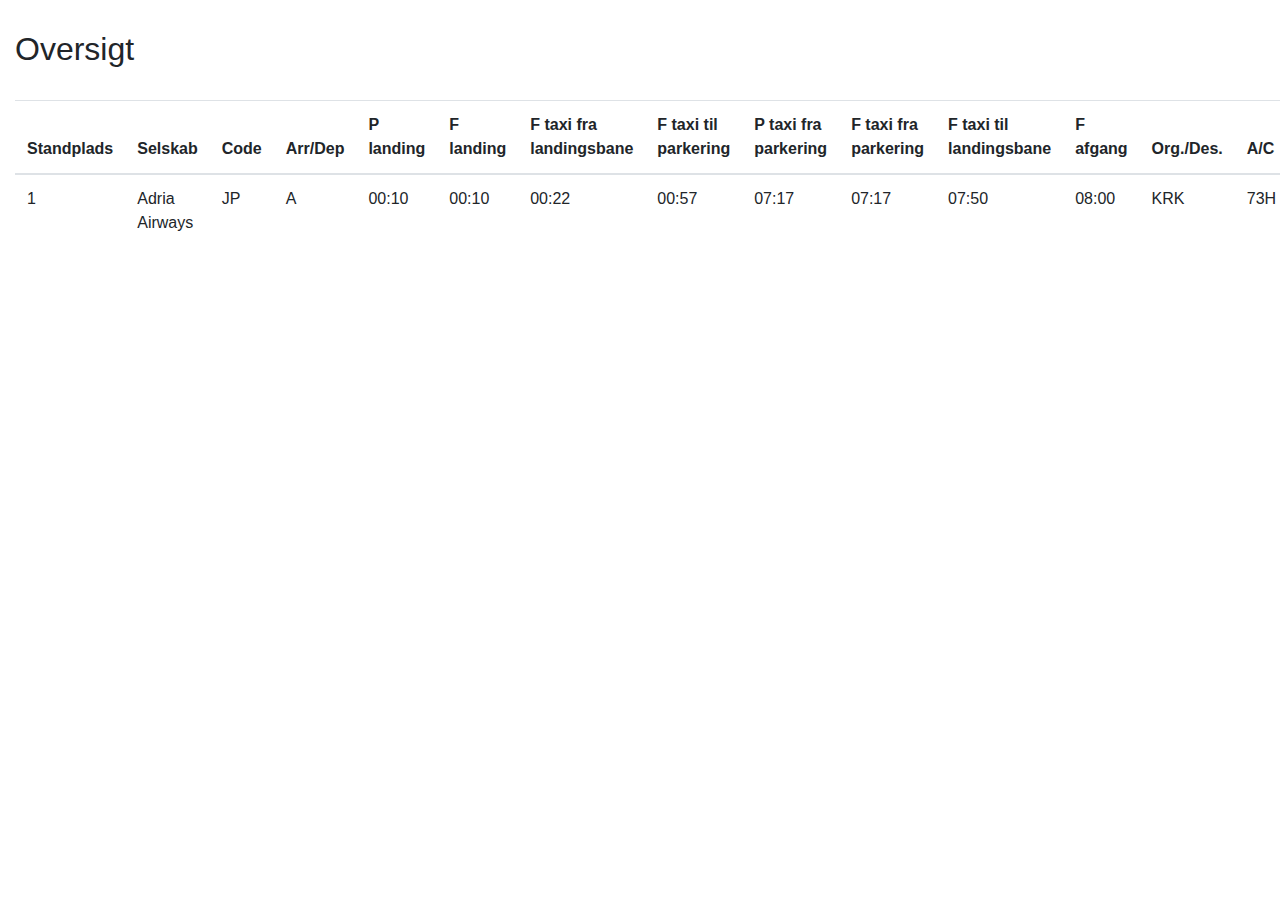
==== src/main/resources/templates/flyleder_jordkontrol_oversigt.html @ 40a6b1a4 "Ver 1.0" ====
<!DOCTYPE html>
<html lang="en" xmlns:th="http://www.w3.org/1999/xhtml">
<head>
    <title>Bootstrap 4 Website Example</title>
    <meta charset="utf-8">
    <meta name="viewport" content="width=device-width, initial-scale=1">
    <link rel="stylesheet" href="https://maxcdn.bootstrapcdn.com/bootstrap/4.4.1/css/bootstrap.min.css">
    <script src="https://ajax.googleapis.com/ajax/libs/jquery/3.4.1/jquery.min.js"></script>
    <script src="https://cdnjs.cloudflare.com/ajax/libs/popper.js/1.16.0/umd/popper.min.js"></script>
    <script src="https://maxcdn.bootstrapcdn.com/bootstrap/4.4.1/js/bootstrap.min.js"></script>
</head>
<body>

<div th:insert="fragments/top_menu"></div>

<div class="container-fluid" style="margin-top:30px">
    <h2>Oversigt</h2><br>
    <table class="table table-hover">
        <thead>
        <tr>
            <th scope="col">Standplads</th>
            <th scope="col">Selskab</th>
            <th scope="col">Code</th>
            <th scope="col">Arr/Dep</th>
            <th scope="col">P landing</th>
            <th scope="col">F landing</th>
            <th scope="col">F taxi fra landingsbane</th>
            <th scope="col">F taxi til parkering</th>
            <th scope="col">P taxi fra parkering</th>
            <th scope="col">F taxi fra parkering</th>
            <th scope="col">F taxi til landingsbane</th>
            <th scope="col">F afgang</th>
            <th scope="col">Org./Des.</th>
            <th scope="col">A/C</th>
            <th scope="col">Flystørrelse</th>
            <th scope="col">Handling</th>
            <th scope="col">Knapper</th>
        </tr>
        </thead>
        <tbody>
        <tr>
            <td>1</td>
            <td>Adria Airways</td>
            <td>JP</td>
            <td>A</td>
            <td>00:10</td>
            <td>00:10</td>
            <td>00:22</td>
            <td>00:57</td>
            <td>07:17</td>
            <td>07:17</td>
            <td>07:50</td>
            <td>08:00</td>
            <td>KRK</td>
            <td>73H</td>
            <td>mindre</td>
            <td>SGH</td>
            <td><a href="/ground_crew_aktiviteter_arrival">
                <button type="button" class="btn btn-secondary btn-sm">Knap</button>
            </a></td>
        </tr>
        </tbody>
    </table>
</div>

</body>
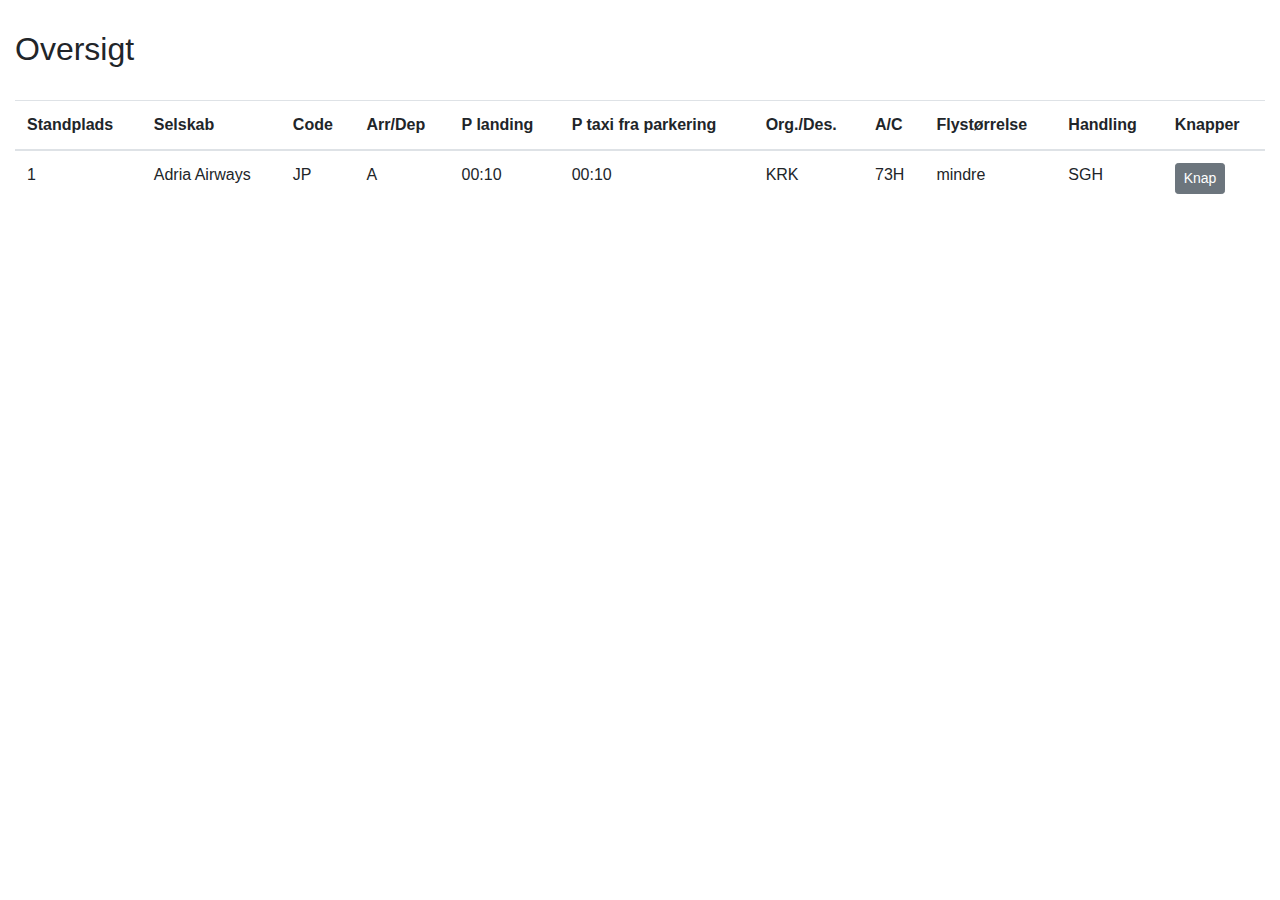
==== commit 3704fc8d: "jQuery kanpper" ====
--- a/src/main/resources/templates/flyleder_jordkontrol_oversigt.html
+++ b/src/main/resources/templates/flyleder_jordkontrol_oversigt.html
@@ -23,13 +23,7 @@
             <th scope="col">Code</th>
             <th scope="col">Arr/Dep</th>
             <th scope="col">P landing</th>
-            <th scope="col">F landing</th>
-            <th scope="col">F taxi fra landingsbane</th>
-            <th scope="col">F taxi til parkering</th>
             <th scope="col">P taxi fra parkering</th>
-            <th scope="col">F taxi fra parkering</th>
-            <th scope="col">F taxi til landingsbane</th>
-            <th scope="col">F afgang</th>
             <th scope="col">Org./Des.</th>
             <th scope="col">A/C</th>
             <th scope="col">Flystørrelse</th>
@@ -45,12 +39,6 @@
             <td>A</td>
             <td>00:10</td>
             <td>00:10</td>
-            <td>00:22</td>
-            <td>00:57</td>
-            <td>07:17</td>
-            <td>07:17</td>
-            <td>07:50</td>
-            <td>08:00</td>
             <td>KRK</td>
             <td>73H</td>
             <td>mindre</td>
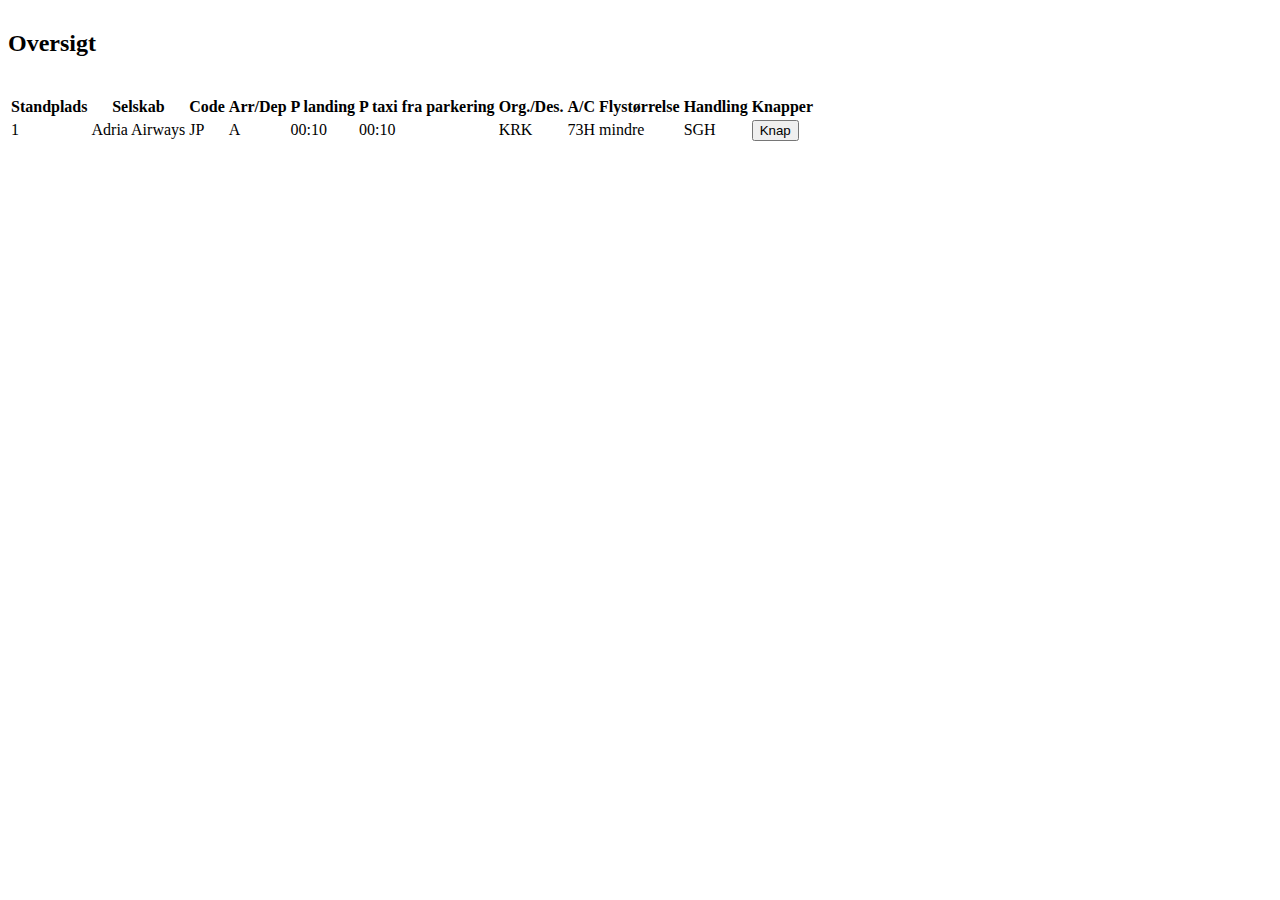
==== commit 4d0c51ab: "Refactor af headers" ====
--- a/src/main/resources/templates/flyleder_jordkontrol_oversigt.html
+++ b/src/main/resources/templates/flyleder_jordkontrol_oversigt.html
@@ -1,13 +1,8 @@
 <!DOCTYPE html>
 <html lang="en" xmlns:th="http://www.w3.org/1999/xhtml">
 <head>
-    <title>Bootstrap 4 Website Example</title>
-    <meta charset="utf-8">
-    <meta name="viewport" content="width=device-width, initial-scale=1">
-    <link rel="stylesheet" href="https://maxcdn.bootstrapcdn.com/bootstrap/4.4.1/css/bootstrap.min.css">
-    <script src="https://ajax.googleapis.com/ajax/libs/jquery/3.4.1/jquery.min.js"></script>
-    <script src="https://cdnjs.cloudflare.com/ajax/libs/popper.js/1.16.0/umd/popper.min.js"></script>
-    <script src="https://maxcdn.bootstrapcdn.com/bootstrap/4.4.1/js/bootstrap.min.js"></script>
+    <title>Flyleder Jordkontrol Oversigt</title>
+    <div th:insert="fragments/header"></div>
 </head>
 <body>
 
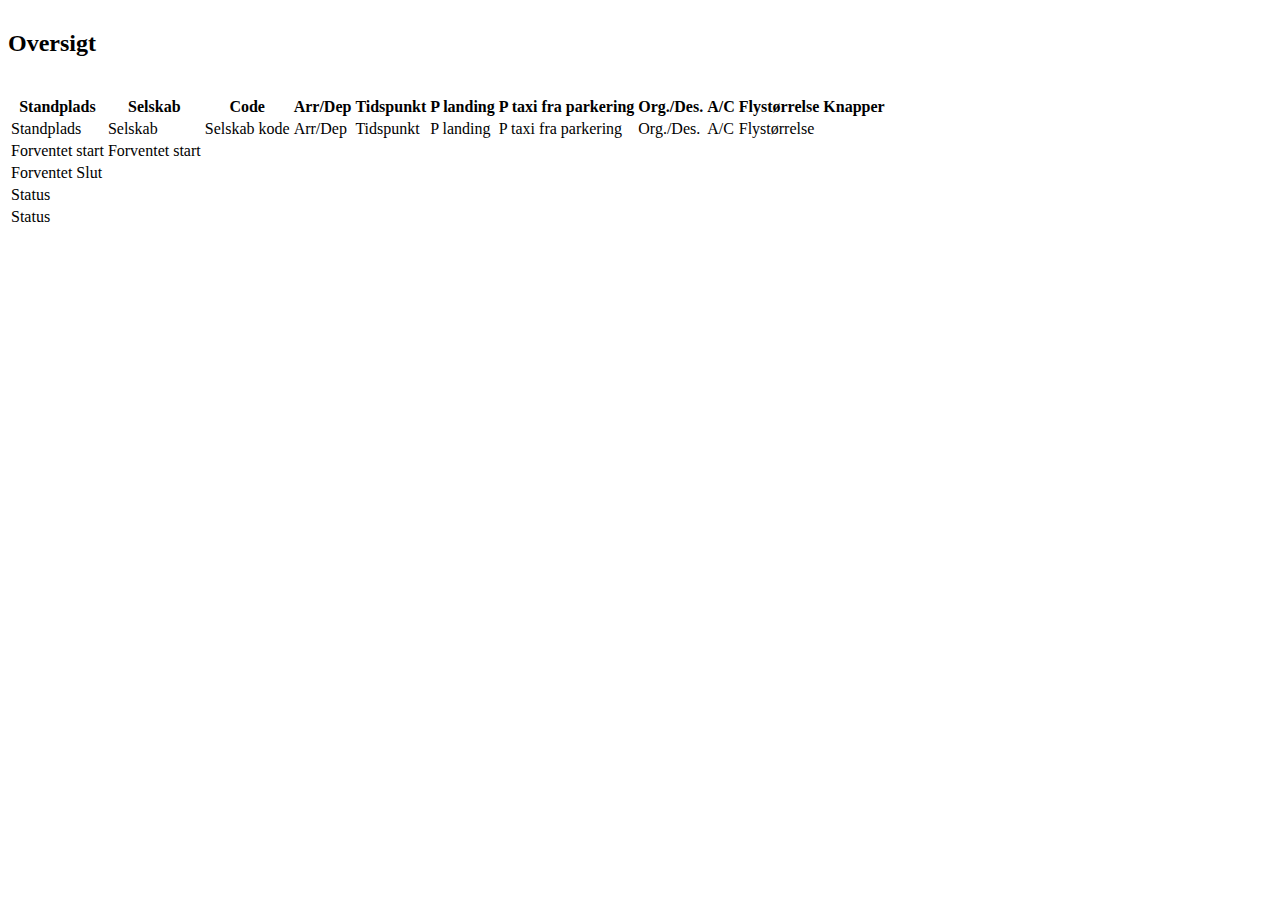
==== commit 2e3647ad: "Oprettet en masse" ====
--- a/src/main/resources/templates/flyleder_jordkontrol_oversigt.html
+++ b/src/main/resources/templates/flyleder_jordkontrol_oversigt.html
@@ -1,5 +1,5 @@
 <!DOCTYPE html>
-<html lang="en" xmlns:th="http://www.w3.org/1999/xhtml">
+<html lang="en" xmlns:th="http://www.thymeleaf.org">
 <head>
     <title>Flyleder Jordkontrol Oversigt</title>
     <div th:insert="fragments/header"></div>
@@ -17,31 +17,37 @@
             <th scope="col">Selskab</th>
             <th scope="col">Code</th>
             <th scope="col">Arr/Dep</th>
+            <th scope="col">Tidspunkt</th>
             <th scope="col">P landing</th>
             <th scope="col">P taxi fra parkering</th>
             <th scope="col">Org./Des.</th>
             <th scope="col">A/C</th>
             <th scope="col">Flystørrelse</th>
-            <th scope="col">Handling</th>
             <th scope="col">Knapper</th>
         </tr>
         </thead>
         <tbody>
-        <tr>
-            <td>1</td>
-            <td>Adria Airways</td>
-            <td>JP</td>
-            <td>A</td>
-            <td>00:10</td>
-            <td>00:10</td>
-            <td>KRK</td>
-            <td>73H</td>
-            <td>mindre</td>
-            <td>SGH</td>
-            <td><a href="/ground_crew_aktiviteter_arrival">
-                <button type="button" class="btn btn-secondary btn-sm">Knap</button>
-            </a></td>
-        </tr>
+        <tr th:each="AnkomstAfgang : ${ankomstAfgang}">
+            <td th:text="${AnkomstAfgang.standplads}">Standplads</td>
+            <td th:text="${AnkomstAfgang.fly.selskab.selskab_navn}">Selskab</td>
+            <td th:text="${AnkomstAfgang.fly.selskab.selskab_kode}">Selskab kode</td>
+            <td th:text="${AnkomstAfgang.ank_afg}">Arr/Dep</td>
+            <td th:text="${AnkomstAfgang.tid}">Tidspunkt</td>
+            <td th:text="${AnkomstAfgang.taxiAktivitet.planlagtTaxiLandingInd}">P landing</td>
+            <td th:text="${AnkomstAfgang.taxiAktivitet.forventetTaxiLandingInd}">P taxi fra parkering</td>
+            <td th:text="${AnkomstAfgang.lufthavn_fra_eller_til}">Org./Des.</td>
+            <td th:text="${AnkomstAfgang.fly.flymodel.model_navn}">A/C</td>
+            <td th:text="${AnkomstAfgang.fly.flymodel.flystoerrelse.stoerrelse}">Flystørrelse</td>
+
+        <tr th:each="Selskab : ${selskab}">
+            <td th:text="${Selskab.selskab_navn}">Forventet start</td>
+            <td th:text="${Selskab.selskab_kode}">Forventet start</td>
+        <tr th:each="TaxiAktivitet : ${taxiAktivitet}">
+            <td th:text="${TaxiAktivitet.planlagtTaxiLandingInd}">Forventet Slut</td>
+        <tr th:each="ModelNavn : ${modelNavn}">
+            <td th:text="${ModelNavn.model_navn}">Status</td>
+        <tr th:each="FlyStoerrelse : ${flyStoerrelse}">
+            <td th:text="${FlyStoerrelse.stoerrelse}">Status</td>
         </tbody>
     </table>
 </div>
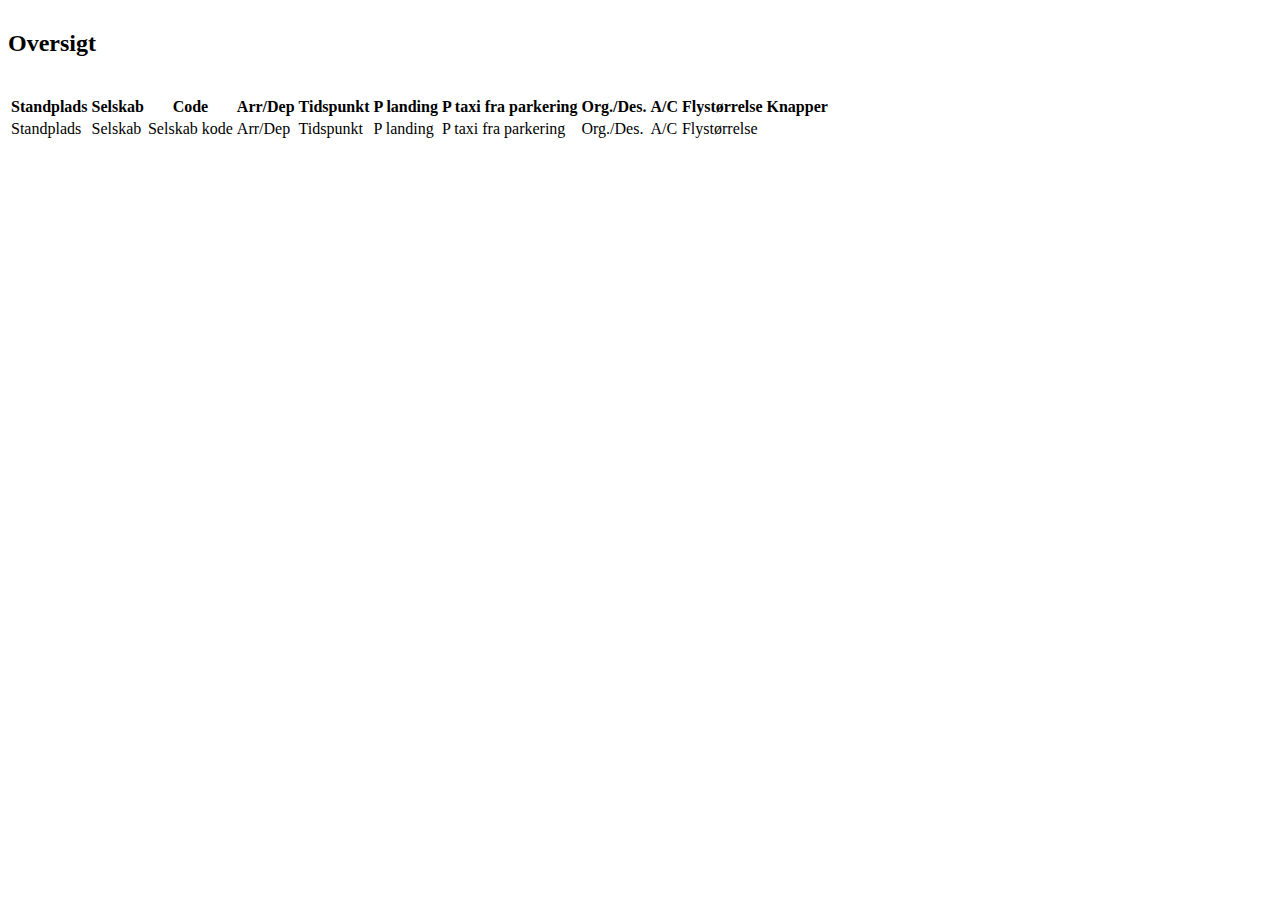
==== commit 14aad35d: "Rettet ankosmt_afgang og event_log" ====
--- a/src/main/resources/templates/flyleder_jordkontrol_oversigt.html
+++ b/src/main/resources/templates/flyleder_jordkontrol_oversigt.html
@@ -39,6 +39,7 @@
             <td th:text="${AnkomstAfgang.fly.flymodel.model_navn}">A/C</td>
             <td th:text="${AnkomstAfgang.fly.flymodel.flystoerrelse.stoerrelse}">Flystørrelse</td>
 
+        <!--
         <tr th:each="Selskab : ${selskab}">
             <td th:text="${Selskab.selskab_navn}">Forventet start</td>
             <td th:text="${Selskab.selskab_kode}">Forventet start</td>
@@ -48,6 +49,7 @@
             <td th:text="${ModelNavn.model_navn}">Status</td>
         <tr th:each="FlyStoerrelse : ${flyStoerrelse}">
             <td th:text="${FlyStoerrelse.stoerrelse}">Status</td>
+            -->
         </tbody>
     </table>
 </div>
